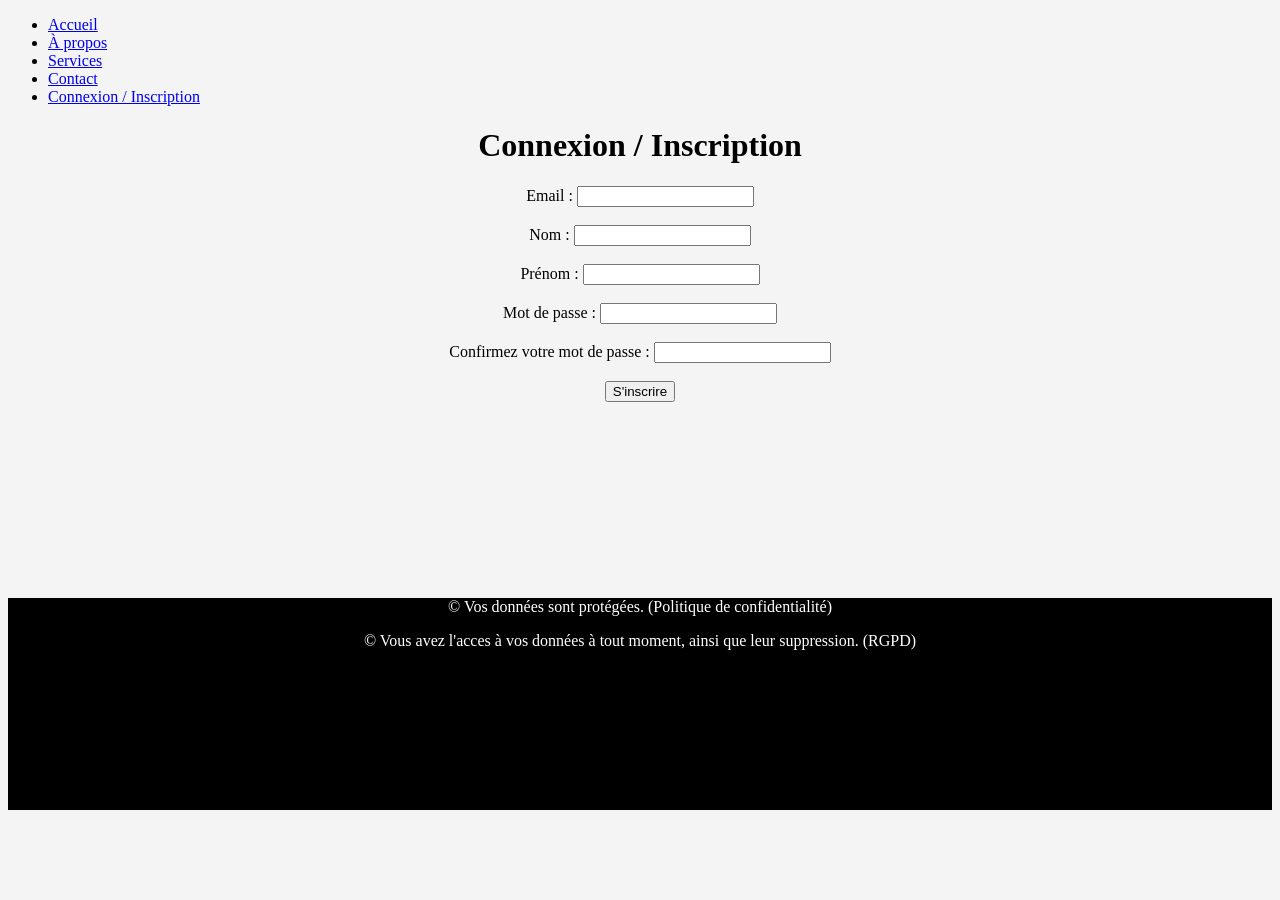
==== singin.html @ 89928f02 "Modified files:" ====
<!DOCTYPE html>
<html lang="fr">
<head>
    <meta charset="UTF-8">
    <meta name="viewport" content="width=device-width, initial-scale=1.0">
    <title>Tech - Solutions - Inscription</title>
    <link rel="stylesheet" href="assets/css/style.css">

    <ul>
        <li><a href="index.html">Accueil</a></li>
        <li><a href="services.html">À propos</a></li>
        <li><a href="histoire.html">Services</a></li>
        <li><a href="contact.html">Contact</a></li>
        <li><a href="login.html">Connexion / Inscription</a></li>
    </ul>
</head>
<body>
    <center>
        <h1>Connexion / Inscription</h1>
        <label for="email">Email :</label>
        <input type="email" id="email" name="email" required><br><br>
        <label for="nom"></label>Nom :</label>
        <input type="nom" id="nom" name="nom" required><br><br>
        <label for="prenom">Prénom :</label>
        <input type="prenom" id="prenom" name="prenom" required><br><br>
        <label for="password">Mot de passe :</label>
        <input type="password" id="password" name="password" required><br><br>
        <label for="confirmpassword">Confirmez votre mot de passe :</label>
        <input type="password" id="confirmpassword" name="confirmpassword" required><br><br>
        <input type="submit" value="S'inscrire">
    </center>
</body>
<br></br>
<br></br>
<br></br>
<br></br>
<br></br>
<footer><center>
    <p class="footer-text">&copy; Vos données sont protégées. (Politique de confidentialité)</p>
    <p class="footer-text">&copy; Vous avez l'acces à vos données à tout moment, ainsi que leur suppression. (RGPD)</p>
<br></br>
<br></br>
<br></br>
<br></br>
</center></footer>
</html>
---- assets/css/style.css ----
html, body { 
    background-color: #f4f4f4; 
} 

header {
    display: flex;
    justify-content: flex-end;
    align-items: center;
    padding: 15px;
}   

.logo {
    height: 40px;
    width: auto;
}

footer {
    background-color: #000000;
}

.footer-text {
    color: #ffffff;
}

.table-gauche {
    width: 50%;
    border-collapse: collapse;
}

.table-droite {
    width: 50%;
    border-collapse: collapse;
}
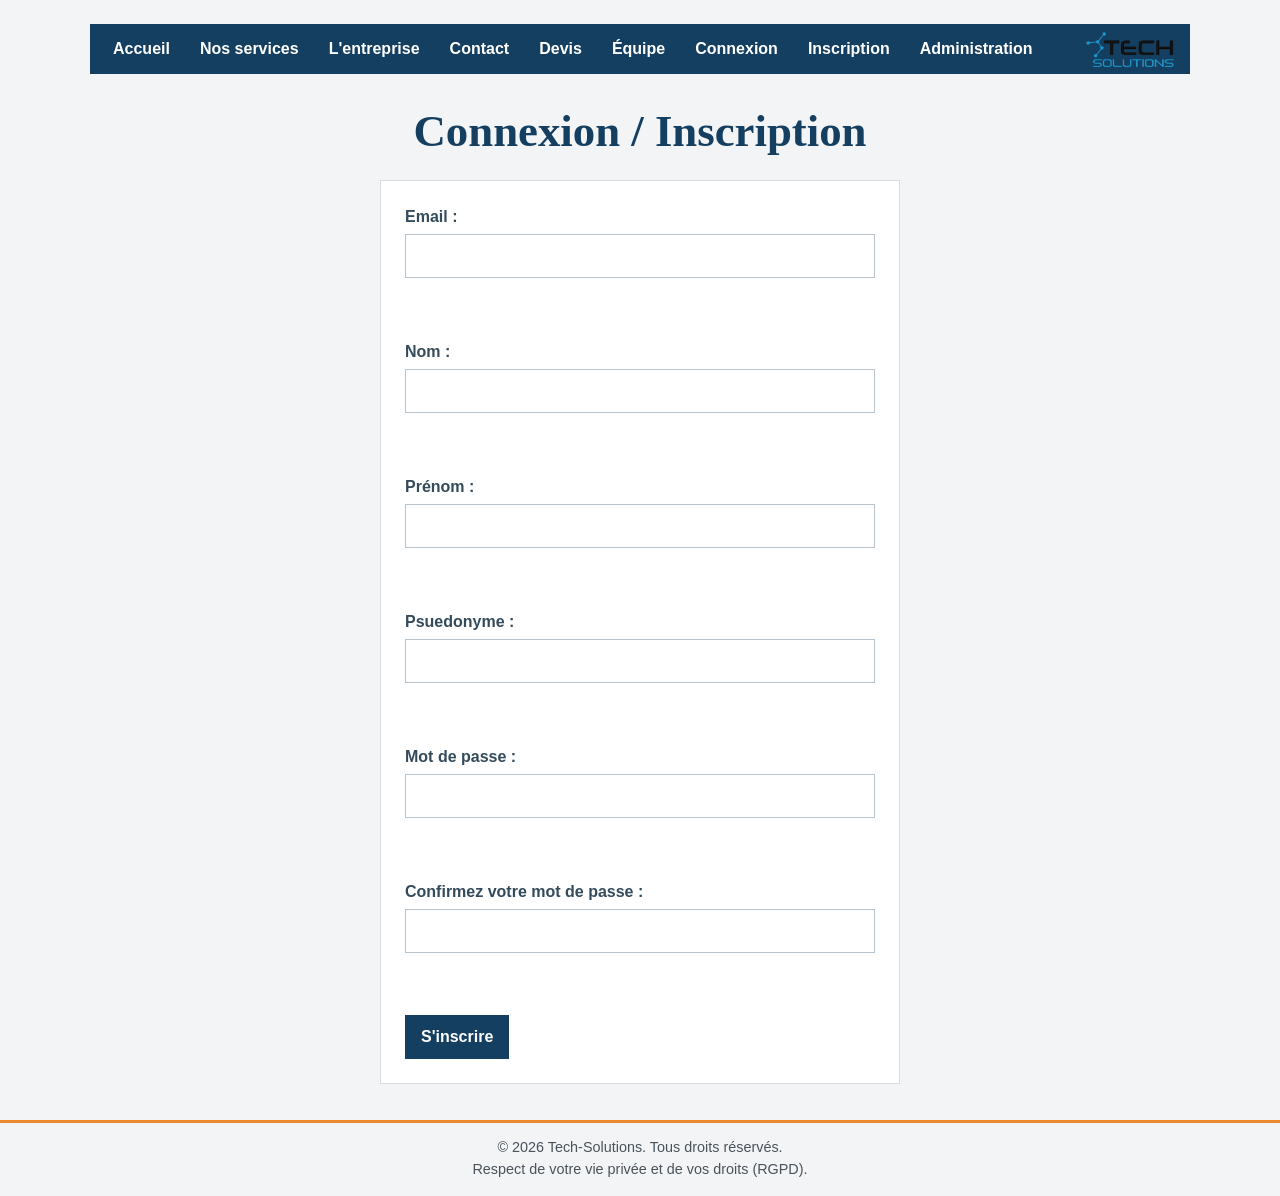
==== commit cf280fd4: "Ajouts de tout. Base de données, php -> lecture sql via php ... Connexion." ====
--- a/singin.html
+++ b/singin.html
@@ -5,42 +5,69 @@
     <meta name="viewport" content="width=device-width, initial-scale=1.0">
     <title>Tech - Solutions - Inscription</title>
     <link rel="stylesheet" href="assets/css/style.css">
-
-    <ul>
-        <li><a href="index.html">Accueil</a></li>
-        <li><a href="services.html">À propos</a></li>
-        <li><a href="histoire.html">Services</a></li>
-        <li><a href="contact.html">Contact</a></li>
-        <li><a href="login.html">Connexion / Inscription</a></li>
-    </ul>
 </head>
 <body>
+    <header class="site-header">
+        <div class="header-inner">
+            <nav aria-label="Navigation principale">
+                <ul>
+                    <li><a href="index.php">Accueil</a></li>
+                    <li><a href="services.php">Nos services</a></li>
+                    <li><a href="histoire.php">L'entreprise</a></li>
+                    <li><a href="contact.php">Contact</a></li>
+                    <li><a href="devis.html">Devis</a></li>
+                    <li><a href="utilisateurs.php">Équipe</a></li>
+                    <li><a href="login.html">Connexion</a></li>
+                    <li><a href="singin.html">Inscription</a></li>
+                    <li><a href="admin.html">Administration</a></li>
+                </ul>
+            </nav>
+            <a href="index.php" class="logo"><img src="assets/img/logo.png" alt="TechSolutions, accueil"></a>
+        </div>
+    </header>
     <center>
         <h1>Connexion / Inscription</h1>
+    <form action="assets/php/singin.php" method="post">
         <label for="email">Email :</label>
-        <input type="email" id="email" name="email" required><br><br>
-        <label for="nom"></label>Nom :</label>
-        <input type="nom" id="nom" name="nom" required><br><br>
+        <input type="text" id="email" name="email" required><br><br>
+        <label for="nom">Nom :</label>
+        <input type="text" id="nom" name="nom" required><br><br>
         <label for="prenom">Prénom :</label>
-        <input type="prenom" id="prenom" name="prenom" required><br><br>
+        <input type="text" id="prenom" name="prenom" required><br><br>
+        <label for="psuedo">Psuedonyme :</label>
+        <input type="text" id="psuedo" name="psuedo" required><br><br>
         <label for="password">Mot de passe :</label>
-        <input type="password" id="password" name="password" required><br><br>
+        <input type="password" id="password" name="password" minlength="8" required><br><br>
         <label for="confirmpassword">Confirmez votre mot de passe :</label>
         <input type="password" id="confirmpassword" name="confirmpassword" required><br><br>
         <input type="submit" value="S'inscrire">
-    </center>
+    </form></center>
+<footer class="site-footer">
+        <div class="site-footer-content">
+            <section class="footer-about" aria-labelledby="footer-about-title">
+                <h2 id="footer-about-title">Tech-Solutions</h2>
+                <p>Des solutions technologiques pensées pour vous.</p>
+            </section>
+            <nav class="footer-navigation" aria-label="Navigation de pied de page">
+                <h2>Explorer</h2>
+                <ul>
+                    <li><a href="index.php">Accueil</a></li>
+                    <li><a href="services.php">Nos services</a></li>
+                    <li><a href="histoire.php">Notre histoire</a></li>
+                    <li><a href="devis.html">Demander un devis</a></li>
+                    <li><a href="contact.php">Nous contacter</a></li>
+                </ul>
+            </nav>
+            <section class="footer-privacy" aria-labelledby="footer-privacy-title">
+                <h2 id="footer-privacy-title">Vos données</h2>
+                <p>Vous pouvez demander l’accès à vos données personnelles et leur suppression.</p>
+                <p><a href="admin.html">Accès à l’administration</a></p>
+            </section>
+        </div>
+        <div class="footer-bottom">
+            <p>&copy; 2026 Tech-Solutions. Tous droits réservés.</p>
+            <p>Respect de votre vie privée et de vos droits (RGPD).</p>
+        </div>
+    </footer>
 </body>
-<br></br>
-<br></br>
-<br></br>
-<br></br>
-<br></br>
-<footer><center>
-    <p class="footer-text">&copy; Vos données sont protégées. (Politique de confidentialité)</p>
-    <p class="footer-text">&copy; Vous avez l'acces à vos données à tout moment, ainsi que leur suppression. (RGPD)</p>
-<br></br>
-<br></br>
-<br></br>
-<br></br>
-</center></footer>
 </html>
--- a/assets/css/style.css
+++ b/assets/css/style.css
@@ -1,33 +1,477 @@
-html, body { 
-    background-color: #f4f4f4; 
-} 
-
-header {
+* {
+    box-sizing: border-box;
+}
+
+html {
+    min-height: 100%;
+    background: #f2f4f6;
+}
+
+body {
     display: flex;
-    justify-content: flex-end;
+    flex-direction: column;
+    min-height: 100vh;
+    margin: 0;
+    color: #333b42;
+    background: #f2f4f6;
+    font-family: Arial, Helvetica, sans-serif;
+    line-height: 1.5;
+}
+
+.site-header {
+    width: min(100% - 48px, 1100px);
+    margin: 24px auto 0;
+    background: #153f60;
+}
+
+.header-inner {
+    display: flex;
     align-items: center;
-    padding: 15px;
-}   
+    justify-content: space-between;
+    gap: 16px;
+    min-height: 50px;
+    padding: 0 12px 0 8px;
+}
+
+.header-inner nav {
+    min-width: 0;
+}
+
+.header-inner ul {
+    display: flex;
+    flex-wrap: wrap;
+    align-items: center;
+    margin: 0;
+    padding: 0;
+    list-style: none;
+}
+
+.header-inner nav a {
+    display: block;
+    padding: 13px 15px;
+    color: #fff;
+    font-size: 1rem;
+    font-weight: 700;
+    text-decoration: none;
+    transition: background-color 0.15s ease;
+}
+
+.header-inner nav a:hover,
+.header-inner nav a:focus-visible {
+    background: #24577d;
+    outline: none;
+}
 
 .logo {
-    height: 40px;
+    display: block;
+    flex: 0 0 auto;
+    height: 42px;
+}
+
+.logo img {
+    display: block;
     width: auto;
-}
-
-footer {
-    background-color: #000000;
-}
-
-.footer-text {
-    color: #ffffff;
-}
-
-.table-gauche {
-    width: 50%;
+    height: 100%;
+    object-fit: contain;
+}
+
+h1,
+h2,
+h3 {
+    color: #153f60;
+    line-height: 1.25;
+}
+
+h1 {
+    margin: 30px 16px 18px;
+    font-family: Georgia, "Times New Roman", serif;
+    font-size: clamp(2rem, 4vw, 2.8rem);
+}
+
+h2 {
+    margin: 24px 16px 12px;
+}
+
+p {
+    margin: 0 16px 16px;
+}
+
+a {
+    color: #155b88;
+}
+
+a:hover {
+    color: #0e3d60;
+}
+
+a:focus-visible,
+input:focus-visible,
+textarea:focus-visible {
+    outline: 2px solid #e98b2e;
+    outline-offset: 2px;
+}
+
+main,
+body > section,
+body > table {
+    width: min(100% - 48px, 1100px);
+    margin-right: auto;
+    margin-left: auto;
+}
+
+.users-container {
+    width: min(100% - 48px, 1100px);
+    margin: 30px auto 0;
+    padding: 0 0 8px;
+}
+
+.users-container h1 {
+    margin: 0 0 14px;
+    font-size: clamp(2.2rem, 4vw, 2.8rem);
+}
+
+.subtitle {
+    margin: 0 0 18px;
+    color: #e5822a;
+    font-family: Georgia, "Times New Roman", serif;
+    font-size: 1.35rem;
+    font-style: italic;
+}
+
+.count {
+    margin: 0 0 16px;
+    font-size: 1rem;
+}
+
+form {
+    width: min(100% - 32px, 520px);
+    margin: 20px auto 36px;
+    padding: 24px;
+    border: 1px solid #d5dce2;
+    background: #fff;
+    text-align: left;
+}
+
+form label {
+    display: block;
+    margin: 0 0 5px;
+    color: #344b5c;
+    font-weight: 600;
+}
+
+form input:not([type="submit"]):not([type="hidden"]),
+form textarea {
+    display: block;
+    width: 100%;
+    margin: 0 0 14px;
+    padding: 9px 10px;
+    border: 1px solid #b9c5ce;
+    background: #fff;
+    color: #333b42;
+    font: inherit;
+}
+
+form textarea {
+    resize: vertical;
+}
+
+form input[type="submit"] {
+    padding: 10px 16px;
+    border: 0;
+    background: #153f60;
+    color: #fff;
+    cursor: pointer;
+    font: inherit;
+    font-weight: 700;
+}
+
+form input[type="submit"]:hover {
+    background: #24577d;
+}
+
+table {
+    width: min(100% - 48px, 1100px);
+    margin: 22px auto;
     border-collapse: collapse;
-}
-
+    background: #fff;
+}
+
+th,
+td {
+    padding: 9px 11px;
+    border: 1px solid #cbd3da;
+    text-align: left;
+}
+
+th {
+    background: #153f60;
+    color: #fff;
+    font-weight: 700;
+}
+
+.users-table {
+    width: 100%;
+    margin: 0;
+}
+
+.table-gauche,
 .table-droite {
     width: 50%;
-    border-collapse: collapse;
-}+    padding: 18px;
+    border: 1px solid #d5dce2;
+    background: #fff;
+}
+
+.table-gauche h2,
+.table-droite h2 {
+    margin: 8px 0;
+    font-size: 1.1rem;
+}
+
+section {
+    width: min(100% - 48px, 1100px);
+    margin: 22px auto;
+    padding: 20px;
+    border: 1px solid #d5dce2;
+    background: #fff;
+}
+
+section h2 {
+    margin: 0 0 10px;
+}
+
+.catalogue-page {
+    width: min(100% - 48px, 1100px);
+    margin: 24px auto 40px;
+}
+
+.catalogue-page > h1 {
+    margin-right: 0;
+    margin-left: 0;
+}
+
+.catalogue-categories {
+    display: flex;
+    flex-wrap: wrap;
+    gap: 8px;
+    margin: 20px 0;
+}
+
+.catalogue-categories a {
+    padding: 6px 12px;
+    border: 1px solid #bdcbd5;
+    background: #fff;
+    text-decoration: none;
+}
+
+.catalogue-category {
+    width: 100%;
+    margin: 20px 0;
+    padding: 18px;
+}
+
+.catalogue-category h2 {
+    margin-top: 0;
+}
+
+.catalogue-table-wrapper {
+    overflow-x: auto;
+}
+
+table.catalogue-table {
+    width: 100%;
+    margin: 0;
+}
+
+.catalogue-table td:last-child {
+    white-space: nowrap;
+}
+
+.catalogue-code {
+    color: #526674;
+    font-size: 0.9rem;
+}
+
+.catalogue-message {
+    margin: 22px 0;
+    padding: 14px;
+    background: #fff;
+}
+
+.logo-index {
+    display: block;
+    width: 15%;
+    height: auto;
+    margin: 0 auto;
+}
+
+.home-news {
+    width: min(100% - 48px, 1100px);
+    margin: 24px auto 40px;
+    padding: 0;
+    border: 0;
+    background: transparent;
+}
+
+.home-news > h1 {
+    margin: 0 0 12px;
+    text-align: center;
+}
+
+.home-news-intro,
+.carousel-hint {
+    text-align: center;
+}
+
+.carousel-hint {
+    margin: 20px 0 10px;
+    color: #526674;
+    font-size: 0.9rem;
+}
+
+.news-carousel {
+    display: grid;
+    grid-auto-columns: minmax(240px, 320px);
+    grid-auto-flow: column;
+    gap: 16px;
+    overflow-x: auto;
+    padding: 8px 4px 16px;
+    scroll-snap-type: x mandatory;
+}
+
+.news-carousel:focus-visible {
+    outline: 2px solid #e98b2e;
+    outline-offset: 3px;
+}
+
+.news-card {
+    overflow: hidden;
+    border: 1px solid #d5dce2;
+    background: #fff;
+    scroll-snap-align: start;
+}
+
+.news-card > img {
+    display: block;
+    width: 100%;
+    height: 180px;
+    object-fit: cover;
+    background: #e8f1f8;
+}
+
+.news-card-content {
+    padding: 16px;
+}
+
+.news-card h2 {
+    margin: 0 0 8px;
+    font-size: 1.1rem;
+}
+
+.news-card p {
+    margin: 0 0 12px;
+}
+
+.news-card a {
+    font-weight: 600;
+}
+
+footer {
+    margin-top: auto;
+}
+
+.page-footer {
+    width: 100%;
+    margin-top: auto;
+    padding: 30px 0 14px;
+    text-align: center;
+}
+
+.page-footer-line {
+    width: min(100% - 48px, 1100px);
+    height: 3px;
+    margin: 0 auto 10px;
+    background: #e98b2e;
+}
+
+.page-footer p {
+    margin: 0 16px;
+    color: #4a535a;
+    font-size: 0.95rem;
+}
+
+.site-footer {
+    width: 100%;
+    margin-top: auto;
+    padding: 14px 16px 16px;
+    border-top: 3px solid #e98b2e;
+    background: transparent;
+    color: #4a535a;
+    text-align: center;
+}
+
+.site-footer-content {
+    display: none;
+}
+
+.site-footer .footer-bottom {
+    color: inherit;
+    font-size: 0.9rem;
+}
+
+.site-footer .footer-bottom p {
+    margin: 0;
+}
+
+@media (max-width: 760px) {
+    .site-header {
+        width: min(100% - 24px, 1100px);
+        margin-top: 12px;
+    }
+
+    .header-inner {
+        flex-direction: column-reverse;
+        align-items: flex-end;
+        gap: 4px;
+        padding: 8px;
+    }
+
+    .header-inner nav {
+        width: 100%;
+    }
+
+    .header-inner ul {
+        justify-content: center;
+    }
+
+    .header-inner nav a {
+        padding: 10px;
+        font-size: 0.9rem;
+    }
+
+    main,
+    body > section,
+    body > table,
+    .users-container {
+        width: min(100% - 24px, 1100px);
+    }
+
+    .users-table th,
+    .users-table td {
+        padding: 8px 7px;
+        font-size: 0.9rem;
+    }
+
+    .table-gauche,
+    .table-droite {
+        padding: 10px 6px;
+    }
+
+    form {
+        padding: 18px;
+    }
+
+    .news-carousel {
+        grid-auto-columns: minmax(220px, 85%);
+    }
+}
